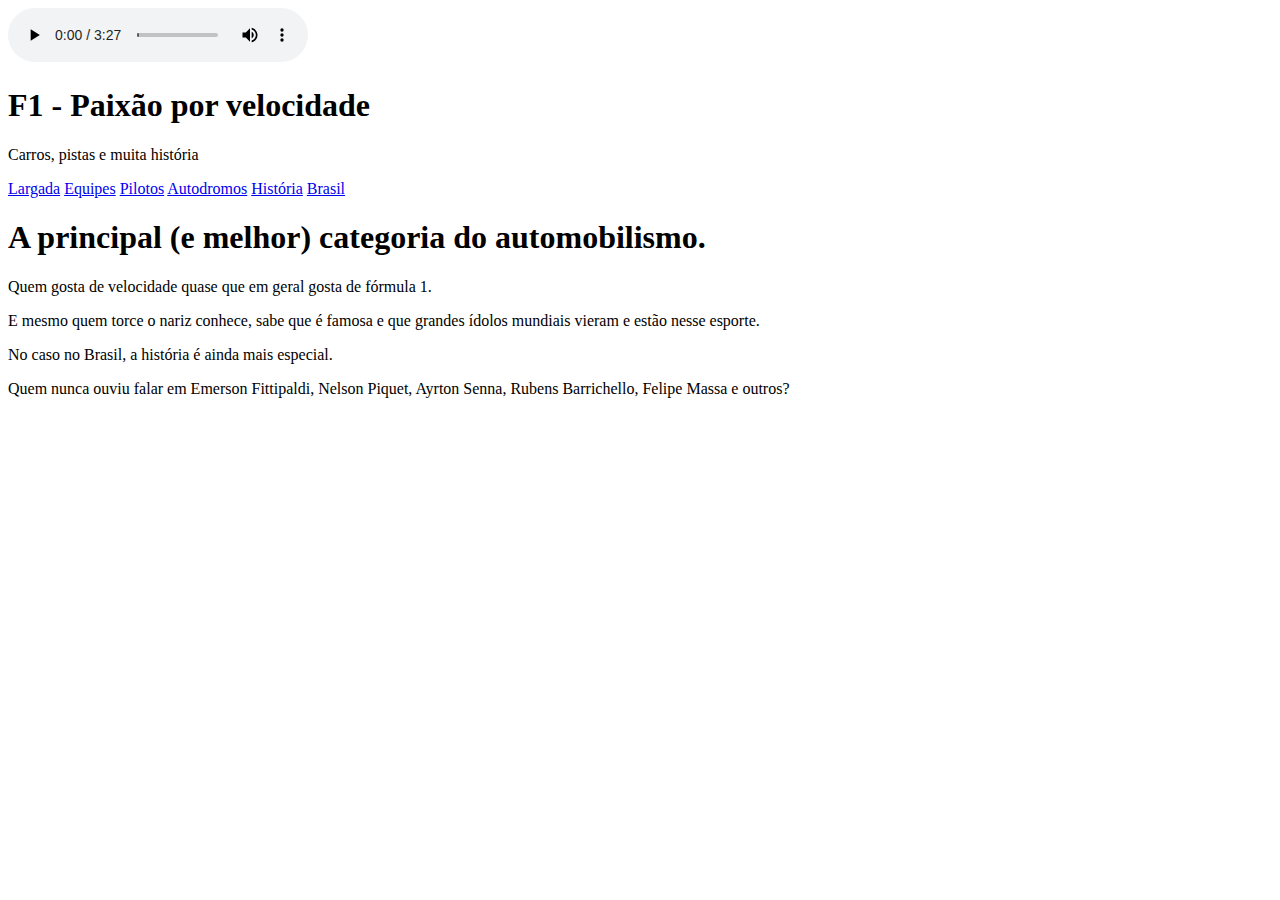
==== index.html @ 15ca6a00 "Subindo site F1" ====
<!DOCTYPE html>
<html lang="pt-br">

<head>
    <meta name="description" content="Página de um fã sobre o mundo da fórmula 1">
    <meta name="author" content="Léo Pontes">
    <meta name="keywords" content="fórmula 1, f1, corrida, automobilismo">
    <meta charset="UTF-8">
    <meta http-equiv="X-UA-Compatible" content="IE=edge">
    <meta name="viewport" content="width=device-width, initial-scale=1.0">
    <link rel="stylesheet" href="style.css">
    <title>F1 - Paixão</title>
</head>
<!--=========================================================================-->

<body>

    <audio controls autoplay>
        <source src="./audio/f1-theme.mp3" type="audio/mpeg">
        <source src="./audio/f1-theme-ogg.ogg" type="audio/ogg">
    </audio>
    <header>
        <h1>F1 - Paixão por velocidade</h1>
        <p>Carros, pistas e muita história</p>
    </header>

    <!--NAV =====================================================================-->
    <nav>
        <a href="#">Largada</a>
        <a href="./teams.html">Equipes</a>
        <!-- <a href="./teams/alfa-romeo/alfa-romeo.html">Alfa Romeo</a> -->
        <a href="#">Pilotos</a>
        <a href="#">Autodromos</a>
        <a href="#">História</a>
        <a href="#">Brasil</a>
    </nav>

    <!--MAIN =========================================================================-->
    <main>
        <h1>A principal (e melhor) categoria do automobilismo.</h1>
        <p>Quem gosta de velocidade quase que em geral gosta de fórmula 1.</p>
        <p>E mesmo quem torce o nariz conhece, sabe que é famosa e que grandes ídolos mundiais vieram e estão nesse esporte.</p>
        <p>No caso no Brasil, a história é ainda mais especial.</p>
        <p>Quem nunca ouviu falar em Emerson Fittipaldi, Nelson Piquet, Ayrton Senna, Rubens Barrichello, Felipe Massa e outros? </p>
    </main>
</body>

</html>
---- style.css ----
/*CORES*/
:root {
    --cor1: #e7343b;
    --cor2: #ed4f51;
    --cor3: #f36a68;
    --cor4: #f9857e;
    --cor5: #ffa094;
}
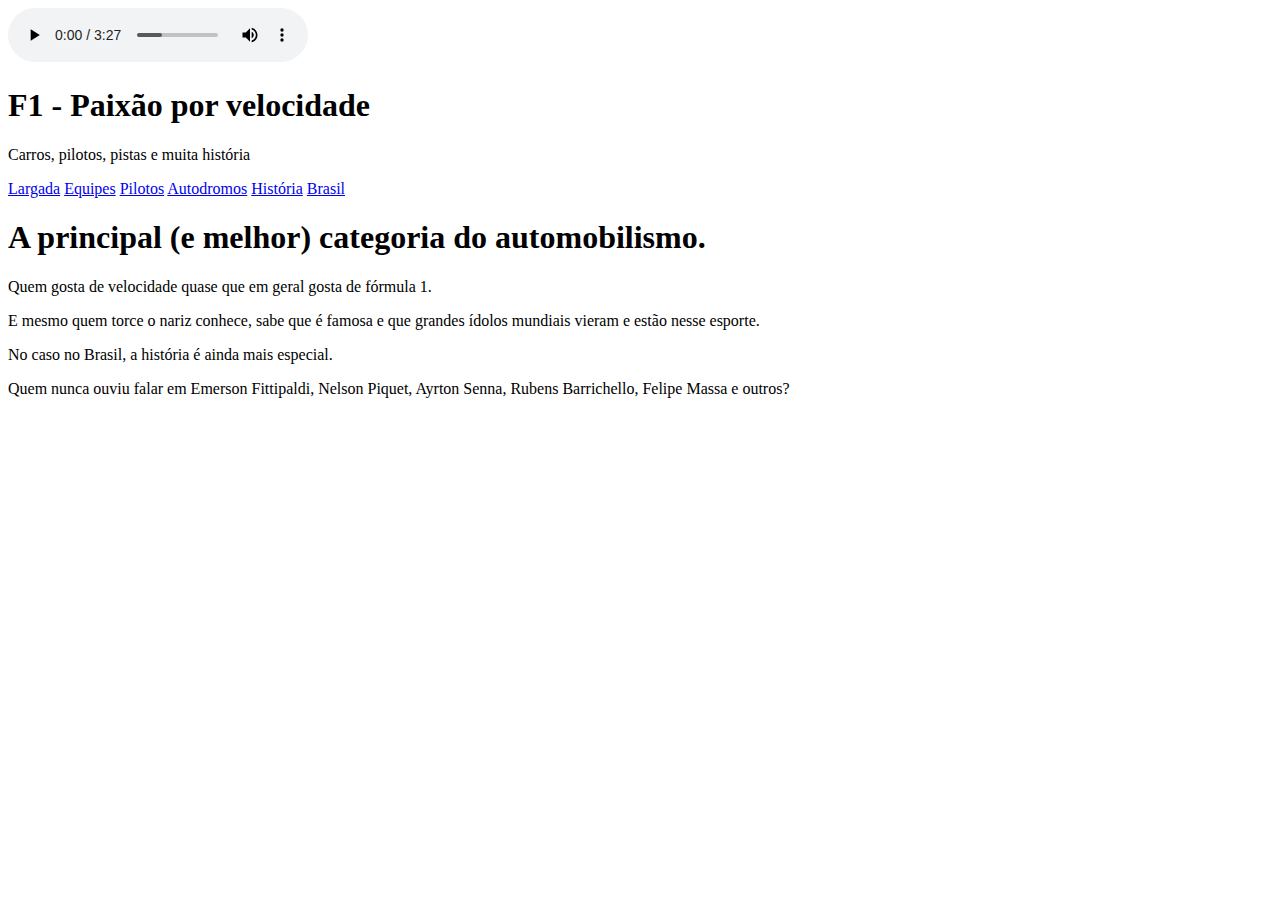
==== commit 5b65b721: "Update index.html" ====
--- a/index.html
+++ b/index.html
@@ -21,7 +21,7 @@
     </audio>
     <header>
         <h1>F1 - Paixão por velocidade</h1>
-        <p>Carros, pistas e muita história</p>
+        <p>Carros, pilotos, pistas e muita história</p>
     </header>
 
     <!--NAV =====================================================================-->
@@ -45,4 +45,4 @@
     </main>
 </body>
 
-</html>+</html>
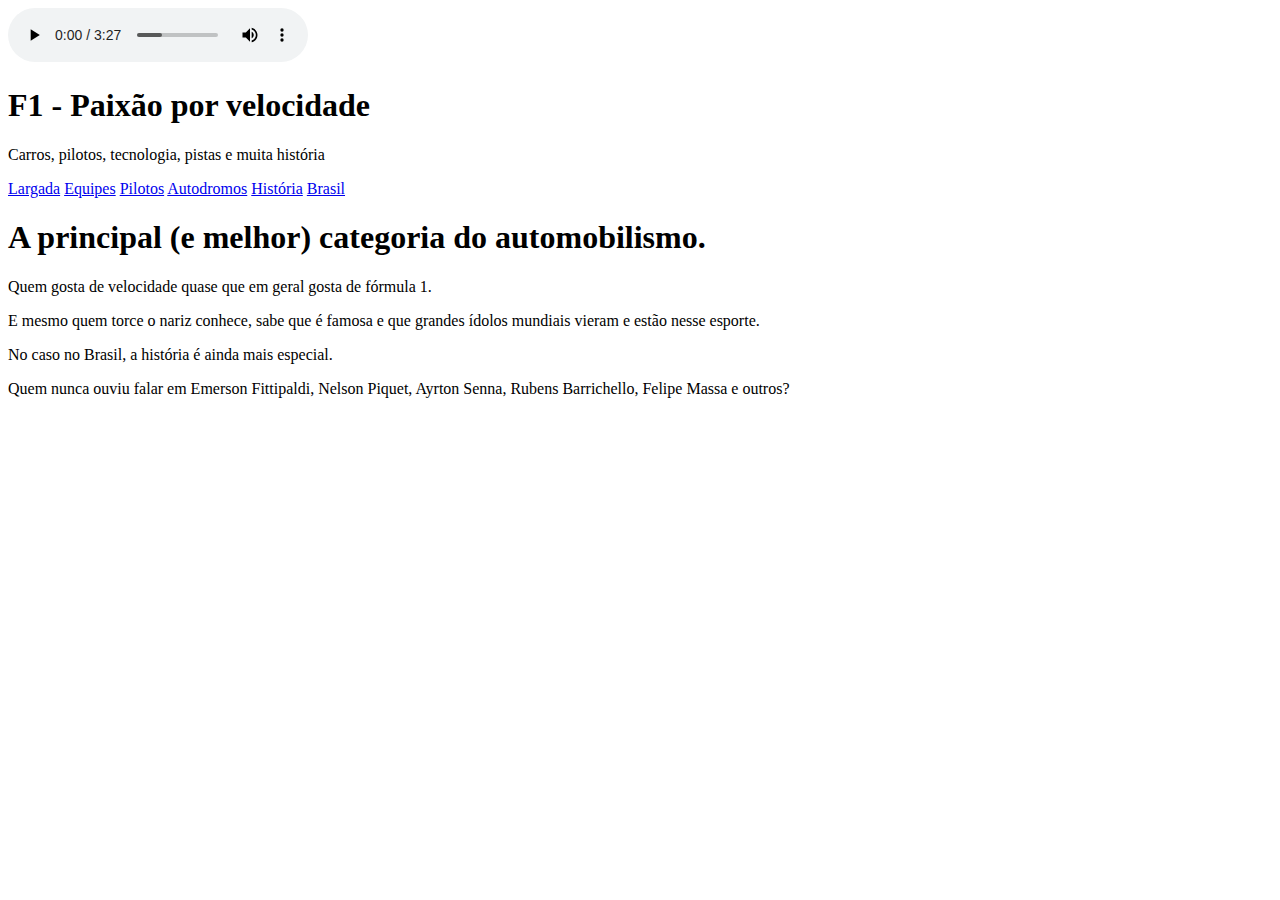
==== commit 6839b96d: "Update index.html" ====
--- a/index.html
+++ b/index.html
@@ -21,7 +21,7 @@
     </audio>
     <header>
         <h1>F1 - Paixão por velocidade</h1>
-        <p>Carros, pilotos, pistas e muita história</p>
+        <p>Carros, pilotos, tecnologia, pistas e muita história</p>
     </header>
 
     <!--NAV =====================================================================-->
